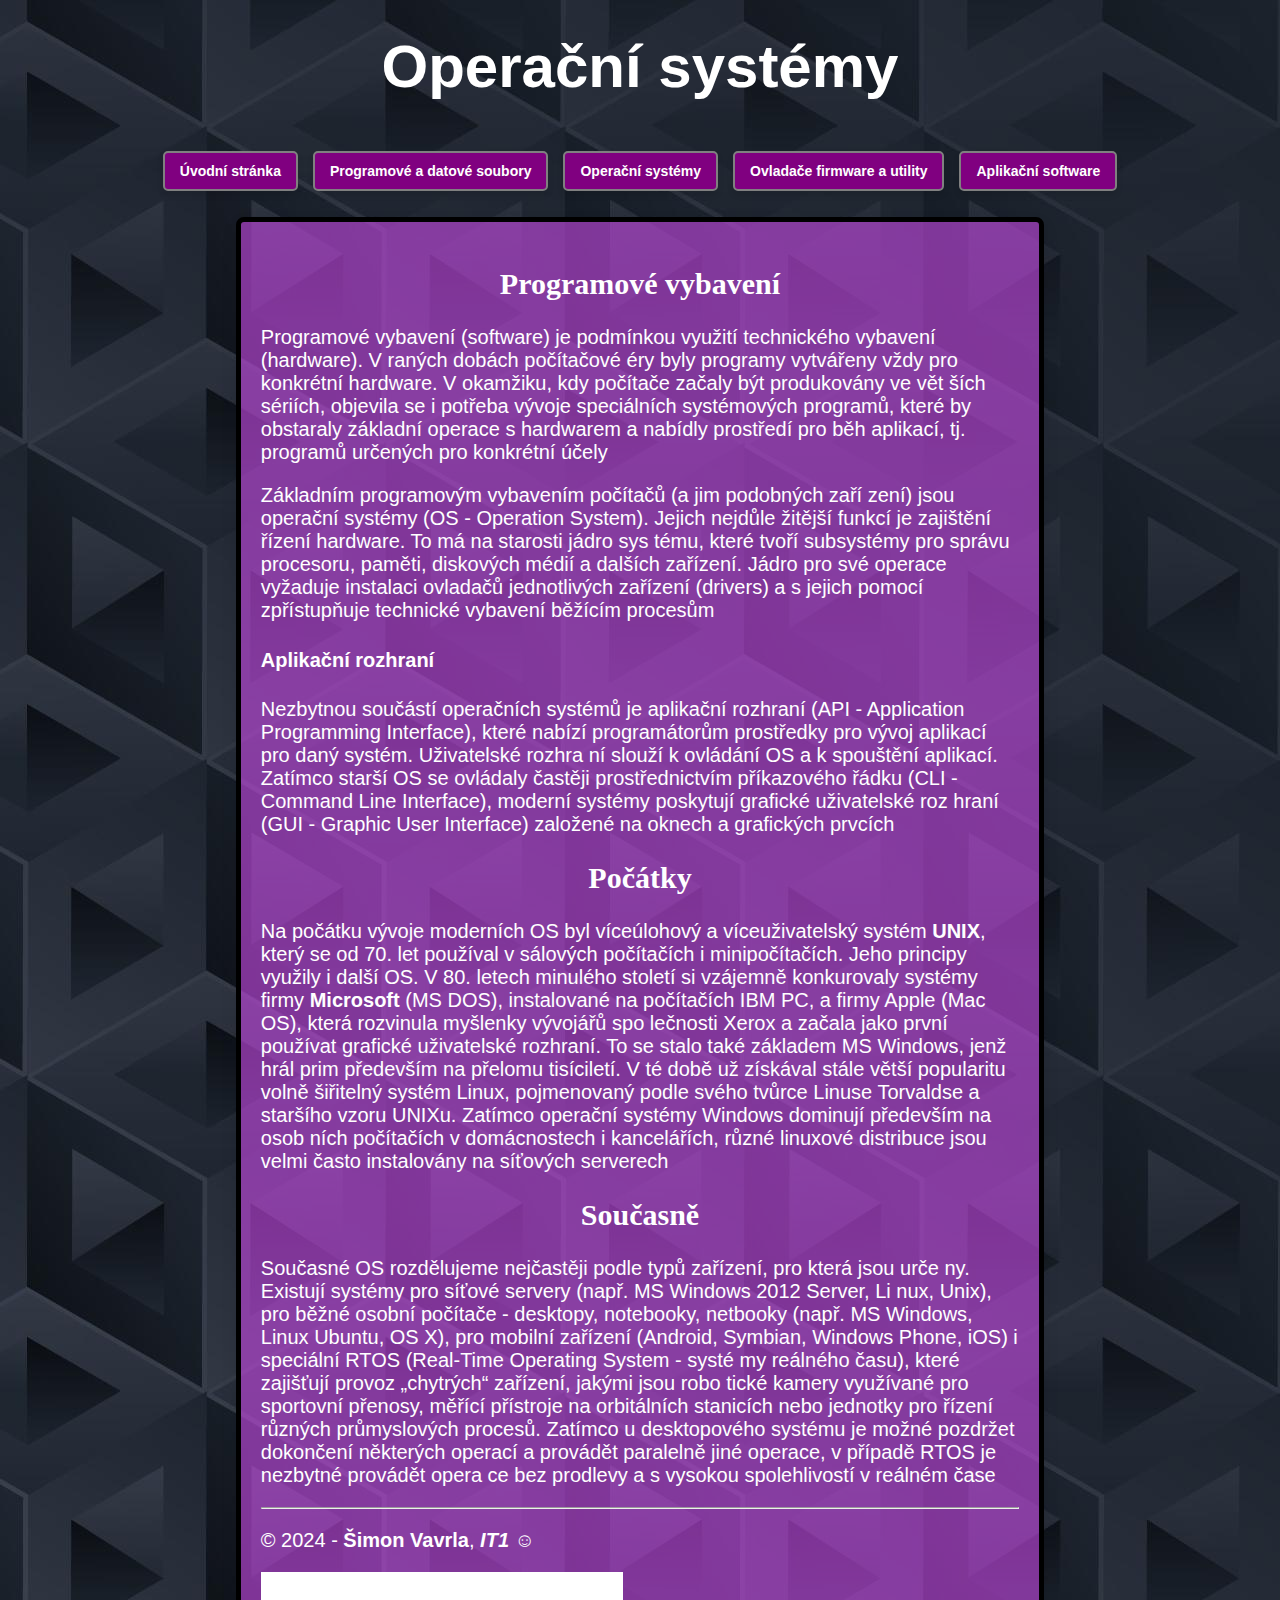
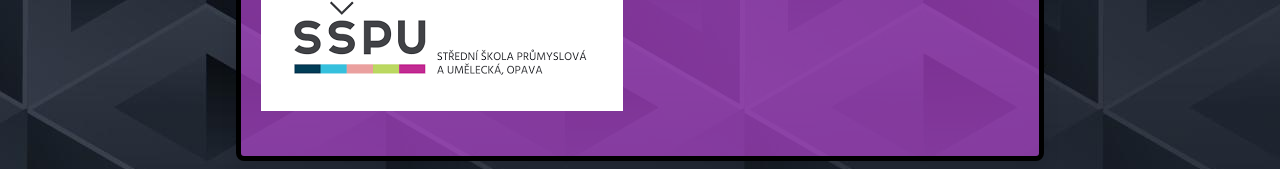
==== 02/index.html @ a0b1ded6 "Add files via upload" ====
<!DOCTYPE html>
<html lang="cs">
<head>
    <meta charset="UTF-8">
    <meta name="viewport" content="width=device-width, initial-scale=1.0">
    <link rel="stylesheet" href="../css/uvodni.css">
    <title>Operační systémy</title>
</head>
<body>
    <header>
    <h1>Operační systémy </h1>
    <nav class="topnav">
        <a class="button" href="../index.html">Úvodní stránka</a>
        <a class="button" href="../01/index.html">Programové a datové soubory</a>
        <a class="button" href="../02/index.html">Operační systémy</a>
        <a class="button" href="../03/index.html">Ovladače firmware a utility</a>
        <a class="button" href="../04/index.html">Aplikační software</a>
    </nav>
</header>
<main>
    <h2>Programové vybavení</h2>
    <p> Programové vybavení (software) je podmínkou využití technického vybavení 
        (hardware). V raných dobách počítačové éry byly programy vytvářeny vždy pro 
        konkrétní hardware. V okamžiku, kdy počítače začaly být produkovány ve vět
        ších sériích, objevila se i potřeba vývoje speciálních systémových programů, 
        které by obstaraly základní operace s hardwarem a nabídly prostředí pro běh 
        aplikací, tj. programů určených pro konkrétní účely</p>
        <p> Základním programovým vybavením počítačů (a jim podobných zaří
            zení) jsou operační systémy (OS - Operation System). Jejich nejdůle
            žitější funkcí je zajištění řízení hardware. To má na starosti jádro sys
            tému, které tvoří subsystémy pro správu procesoru, paměti, diskových 
            médií a dalších zařízení.  Jádro pro své operace vyžaduje instalaci 
            ovladačů jednotlivých zařízení (drivers) a s jejich pomocí zpřístupňuje 
            technické vybavení běžícím procesům</p>
            <h4>Aplikační rozhraní</h4>
            <p> Nezbytnou součástí operačních systémů je aplikační rozhraní (API - 
                Application Programming Interface), které nabízí programátorům 
                prostředky pro vývoj aplikací pro daný systém. Uživatelské rozhra
                ní slouží k ovládání OS a k spouštění aplikací. Zatímco starší OS se 
                ovládaly častěji prostřednictvím příkazového řádku (CLI - Command 
                Line Interface), moderní systémy poskytují grafické uživatelské roz
                hraní (GUI - Graphic User Interface) založené na oknech a grafických 
                prvcích</p>
                <h2>Počátky</h2>
                <p> Na počátku vývoje moderních OS byl víceúlohový a víceuživatelský systém 
                    <strong>UNIX</strong>, který se od 70. let používal v sálových počítačích i minipočítačích. 
                    Jeho principy využily i další OS. V 80. letech minulého století si vzájemně 
                    konkurovaly systémy firmy <strong>Microsoft</strong> (MS DOS),  instalované na počítačích 
                    IBM PC, a firmy Apple (Mac OS), která rozvinula myšlenky vývojářů spo
                    lečnosti Xerox a začala jako první používat grafické uživatelské rozhraní. To  
                    se stalo také základem MS Windows, jenž hrál prim především na přelomu 
                    tisíciletí. V té době už získával stále větší popularitu volně šiřitelný systém 
                    Linux, pojmenovaný podle svého tvůrce Linuse Torvaldse a staršího vzoru 
                    UNIXu. Zatímco operační systémy Windows dominují především na osob
                    ních počítačích v domácnostech i kancelářích, různé linuxové distribuce  
                    jsou velmi často instalovány na síťových serverech</p>
                    <h2>Současně</h2>
                    <p> Současné OS rozdělujeme nejčastěji podle typů zařízení, pro která jsou urče
                        ny. Existují  systémy pro síťové servery (např. MS Windows 2012 Server, Li
                        nux, Unix), pro běžné osobní počítače - desktopy, notebooky, netbooky (např. 
                        MS Windows, Linux Ubuntu, OS X), pro mobilní zařízení (Android, Symbian, 
                        Windows Phone, iOS) i speciální RTOS (Real-Time Operating System - systé
                        my reálného času), které zajišťují provoz „chytrých“ zařízení, jakými jsou robo
                        tické kamery využívané pro sportovní přenosy, měřící přístroje na orbitálních 
                        stanicích nebo jednotky pro řízení různých průmyslových procesů. Zatímco 
                        u desktopového systému je možné pozdržet dokončení některých operací a 
                        provádět paralelně jiné operace, v případě RTOS je nezbytné provádět opera
                        ce bez prodlevy a s vysokou spolehlivostí v reálném čase</p>
                        <footer><hr>
                            <p>&copy;  2024 - <b>Šimon Vavrla</b>, <b><i>IT1</i></b> &#x263a;</p>
                            <p><img src="../img/skola-logo.png" alt="Logo školy"></p>
                        </footer>
</main>
</body>
</html>
---- css/uvodni.css ----
*{
    font-family: 'Open Sans',sans-serif;
}

h2{
    text-align: center;
    font-family: tim;
    background-repeat: no-repeat;
    background-size: cover;

}
body{
    background-image: url("../img/6173911.jpg");
}
h1{
    text-align: center;
    margin-top: 2rem;
}
h3{    text-align: center;}
header{

    font-size: 30px;
    text-align: center;
    color: white;
    font-family: 'Open Sans',sans-serif;
    margin: 1rem;
    
}
header h1 {
    text-align: center;
    color: rgb(234, 201, blue70);
    font-family: 'Open Sans',sans-serif;
}
main{
    font-size: 20px;
    color: white;
    background-color: rgba(200, 73, 231, 0.600);
    background-size: cover;
    background-repeat: no-repeat;
    background-attachment: fixed;
    background-position: center;
    max-width: 60%;
    margin: auto;
    padding: 20px;
    border: 5px solid black ;
    border-radius: 8px;
    box-shadow: 0 8px 16px rgba(0, 0, 0, 0.1);

}

.button {
    display: inline-block;
    background-color: rgb(52, 152, 219);
    color: white;
    padding: 10px 20px;
    text-decoration: none;
    font-size: 16px;
    font-weight: bold;
    border-radius: 5px;
    border: 2px solid rgb(41, 128, 185);
    transition: background-color 0.3s, transform 0.2s;
    text-align: center;
    box-shadow: 0 4px 6px rgba(0, 0, 0, 0.1);
}

.button:hover {
    background-color: rgb(41, 128, 185);
    transform: translateY(-2px);
}

.button:active {
    background-color: rgb(31, 97, 141);
    transform: translateY(0);
}

.topnav {
    display: flex;
    justify-content: center;
    gap: 15px;
    padding: 10px;
    border-radius: 5px;
    position: relative;
    margin-bottom: 1rem;
}

.topnav .button {
    background-color: purple;
    color: white;
    padding: 10px 15px;
    border: 2px solid gray;
    border-radius: 5px;
    text-decoration: none;
    font-size: 14px;
    font-weight: bold;
    transition: background-color 0,1s, transform 0.2s;
    text-align: center;
}

.topnav .button:hover {
    background-color: black;
}

.topnav .button:active {
    background-color: darkgrey;
}
.p{
    font-size: 155px;
    font-stretch: extra-condensed;
    font-family:  "DM Serif Text", serif;
    text-align: center;
    margin-bottom: 240px;
    margin-top: 230px;
    color:white;

}
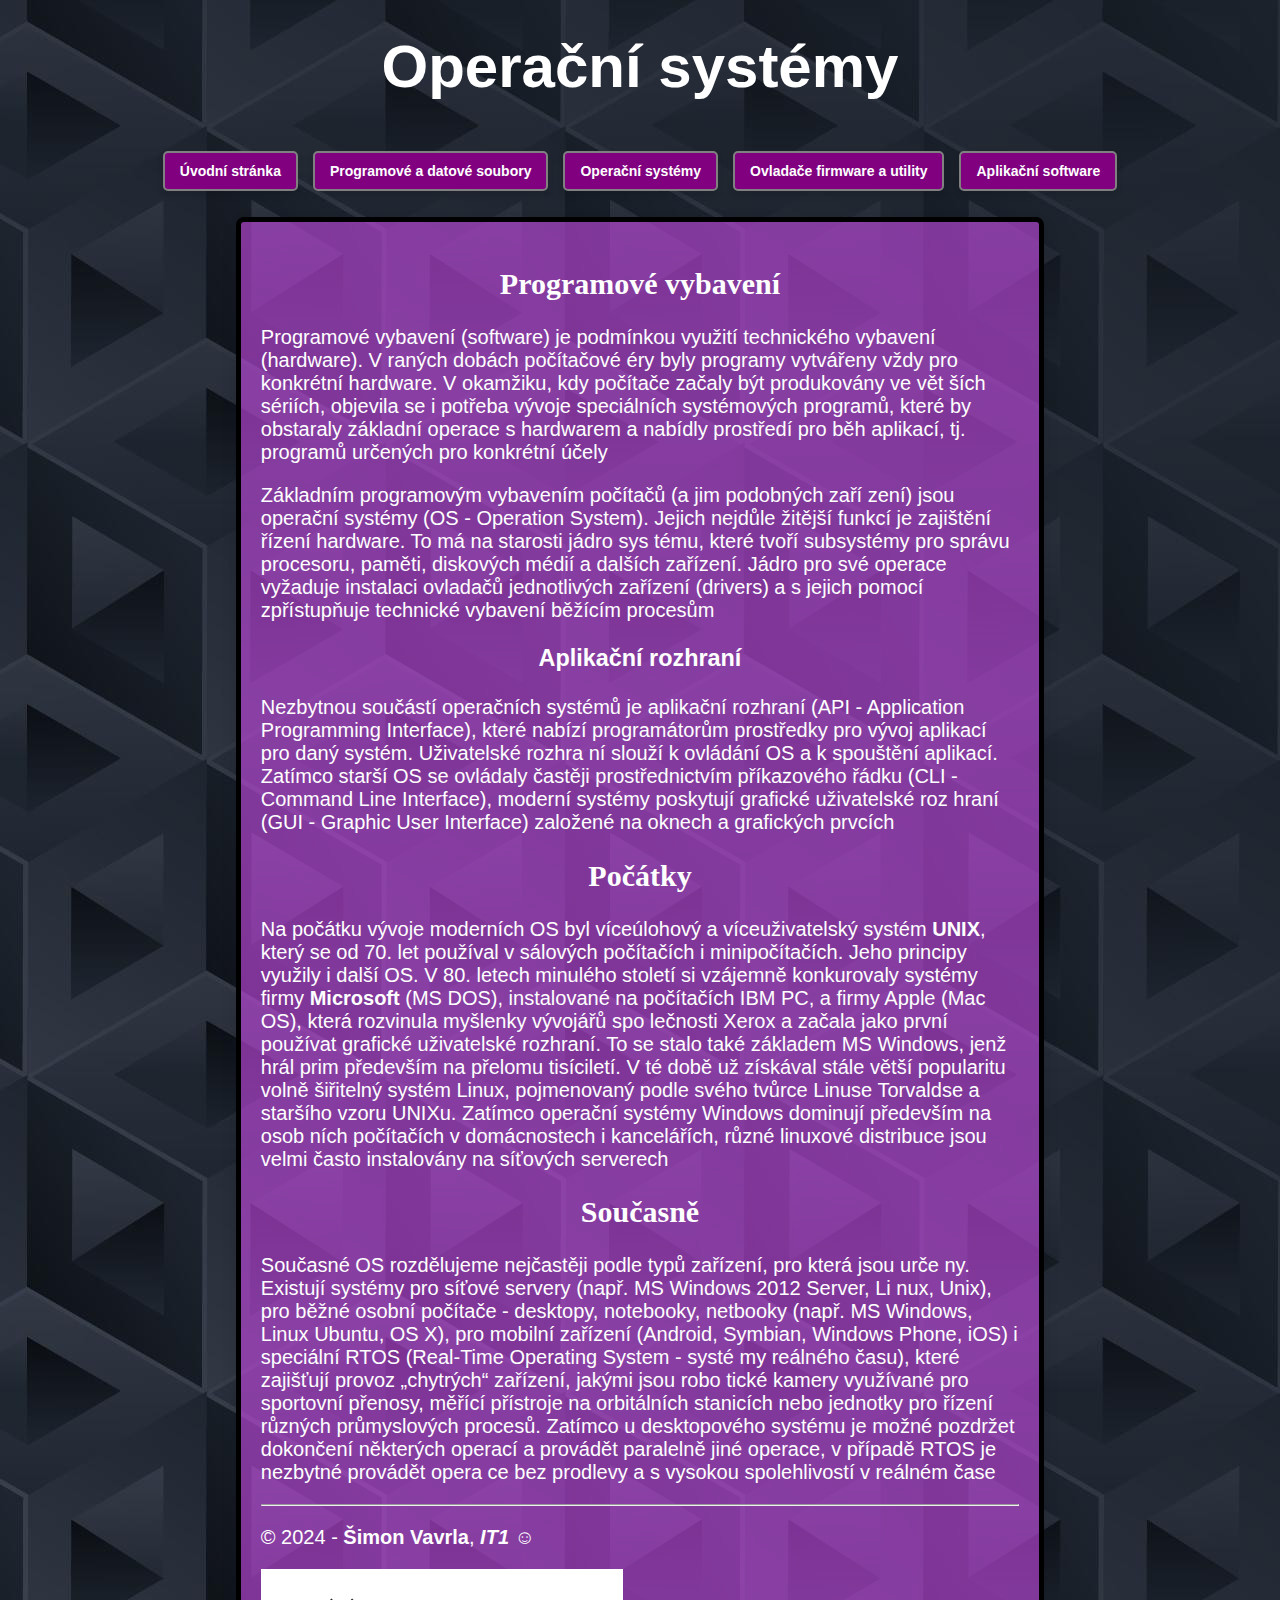
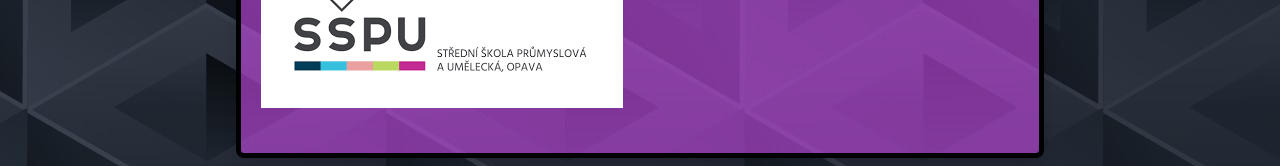
==== commit 04c18b22: "Update index.html" ====
--- a/02/index.html
+++ b/02/index.html
@@ -32,7 +32,7 @@
             médií a dalších zařízení.  Jádro pro své operace vyžaduje instalaci 
             ovladačů jednotlivých zařízení (drivers) a s jejich pomocí zpřístupňuje 
             technické vybavení běžícím procesům</p>
-            <h4>Aplikační rozhraní</h4>
+            <h3>Aplikační rozhraní</h3>
             <p> Nezbytnou součástí operačních systémů je aplikační rozhraní (API - 
                 Application Programming Interface), které nabízí programátorům 
                 prostředky pro vývoj aplikací pro daný systém. Uživatelské rozhra
@@ -72,4 +72,4 @@
                         </footer>
 </main>
 </body>
-</html>+</html>
